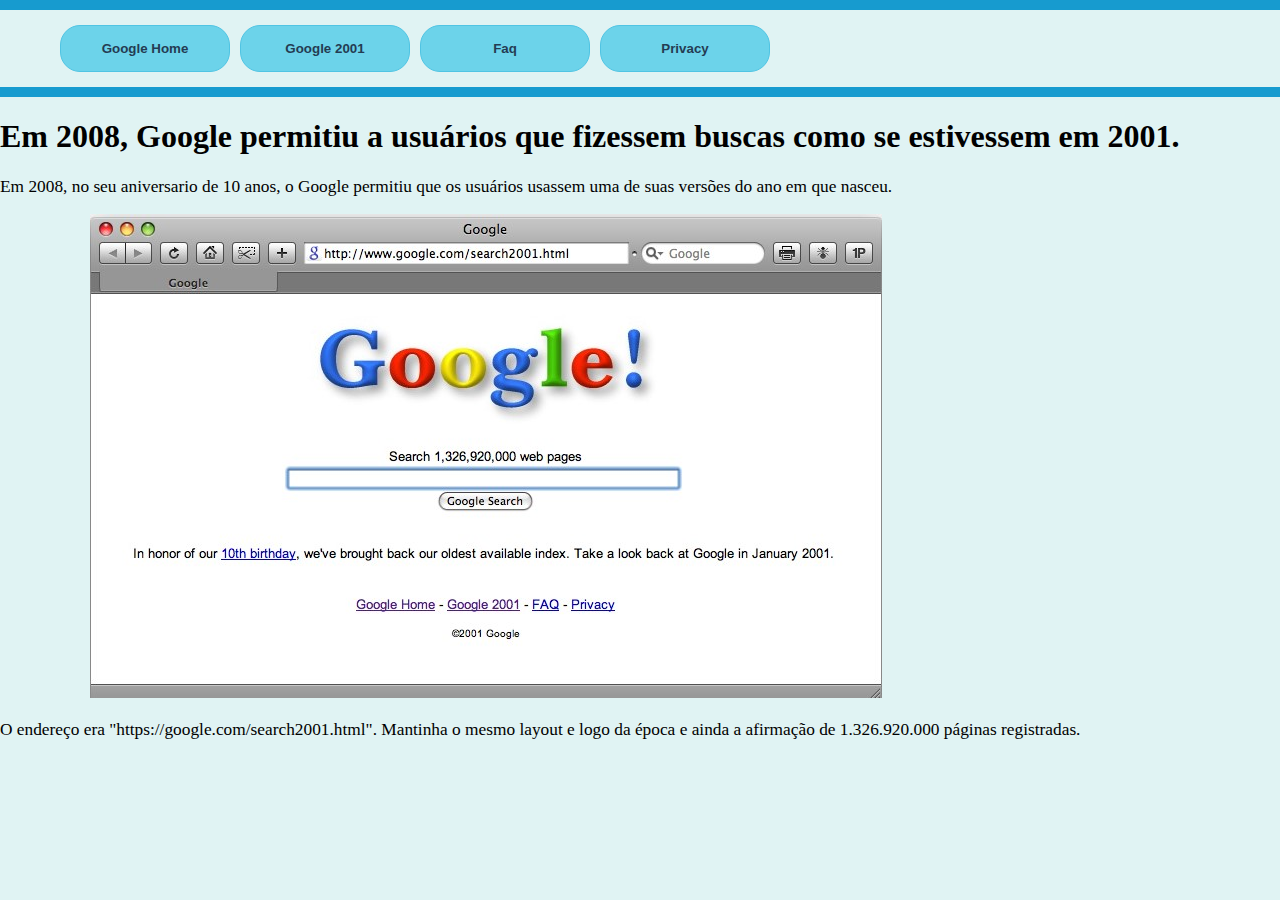
==== desafioParada5/pagina2/google2001.html @ aa6ecf94 "Add files via upload" ====
<!DOCTYPE html>
<html lang="pt-bt">
<head>
    <meta charset="UTF-8">
    <meta name="viewport" content="width=device-width, initial-scale=1.0">
    <title>Google 2001</title>
    <link rel="stylesheet" href="estiloG2001.css">
</head>
<body>

    <main>
        <!--Cabeçalho com o menu principal. Apenas o primeiro link está ativo-->
        <header>
            <nav id="menu-header">
                <ul>
                    <li><button><a href="/index/index.html">Google Home</a></button></li>
                    <li><button><a href="#">Google 2001</a></button></li>
                    <li><button><a href="#">Faq</a></button></li>
                    <li><button><a href="#">Privacy</a></button></li>
                </ul>
            </nav>
        </header>

        <!--Container com os tres elementos do conteudo principal, para auxiliar no CSS-->
        <div class="container">
            <article>
            <h1>
                Em 2008, Google permitiu a usuários que fizessem buscas como se estivessem em 2001.
            </h1>

            <p>
                Em 2008, no seu aniversario de 10 anos, o Google permitiu que os usuários usassem uma de suas versões do 
                ano em que nasceu.
            </p>

            <img src="google2001.jpg" alt="Visual do Google em 2001">

            <p>
                O endereço era "https://google.com/search2001.html". Mantinha o mesmo layout e logo da época e ainda a afirmação 
                de 1.326.920.000 páginas registradas.
            </p>
            
            </article>
        </div>
    </main>
</body>
</html>
---- desafioParada5/pagina2/estiloG2001.css ----
body{
    background-color:#e0f3f3;
    display: flex;
    flex-direction: column;
    align-items: center;
    justify-content: center;
    margin: 0;
}

header{
width: 200vh;
border: 10px solid rgb(23, 155, 207);
border-radius: 10%;
font-size: 15px;
}

#menu-header ul{
    display: flex;
    flex-direction: row;
    margin-left: 30vh;
}

.container{
    margin-left: 30vh;
}

button{
    border: solid 1px #50c4e3;
    border-radius: 20px;
    width: 170px;
    padding: 15px 32px;
    background-color:#6cd3ea;
    
}

img{margin-left: 10vh;}

p{font-size: 13pt;}
 
a{
    color:rgb(36, 60, 83);
    font-weight: 600;
    text-decoration:none;
}

li{
    list-style-type: none; 
    margin-left: 10px;
}
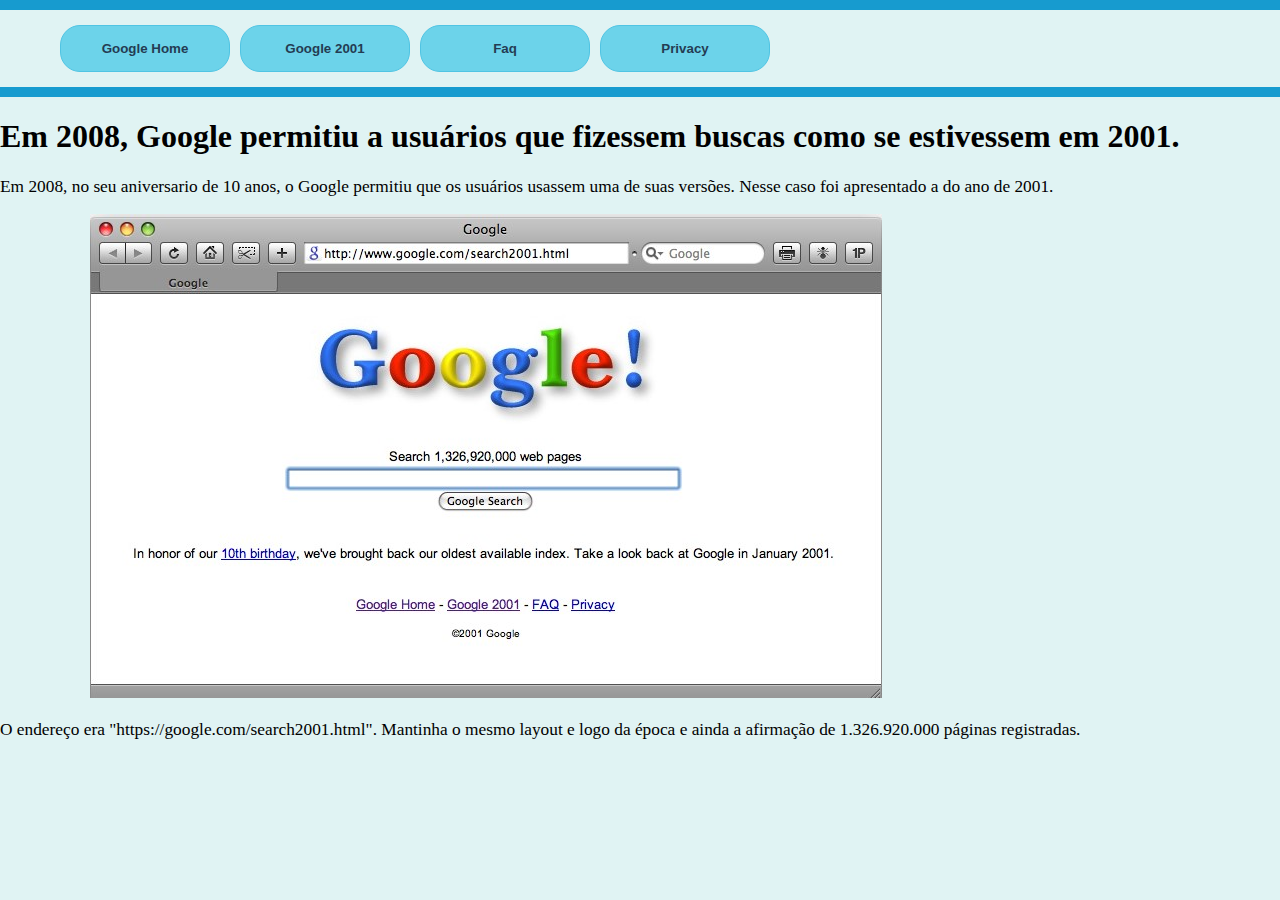
==== commit 74467321: "google2001.html" ====
--- a/desafioParada5/pagina2/google2001.html
+++ b/desafioParada5/pagina2/google2001.html
@@ -29,8 +29,8 @@
             </h1>
 
             <p>
-                Em 2008, no seu aniversario de 10 anos, o Google permitiu que os usuários usassem uma de suas versões do 
-                ano em que nasceu.
+                Em 2008, no seu aniversario de 10 anos, o Google permitiu que os usuários usassem uma de suas versões. Nesse caso foi apresentado
+                a do ano de 2001.
             </p>
 
             <img src="google2001.jpg" alt="Visual do Google em 2001">
@@ -44,4 +44,4 @@
         </div>
     </main>
 </body>
-</html>+</html>
